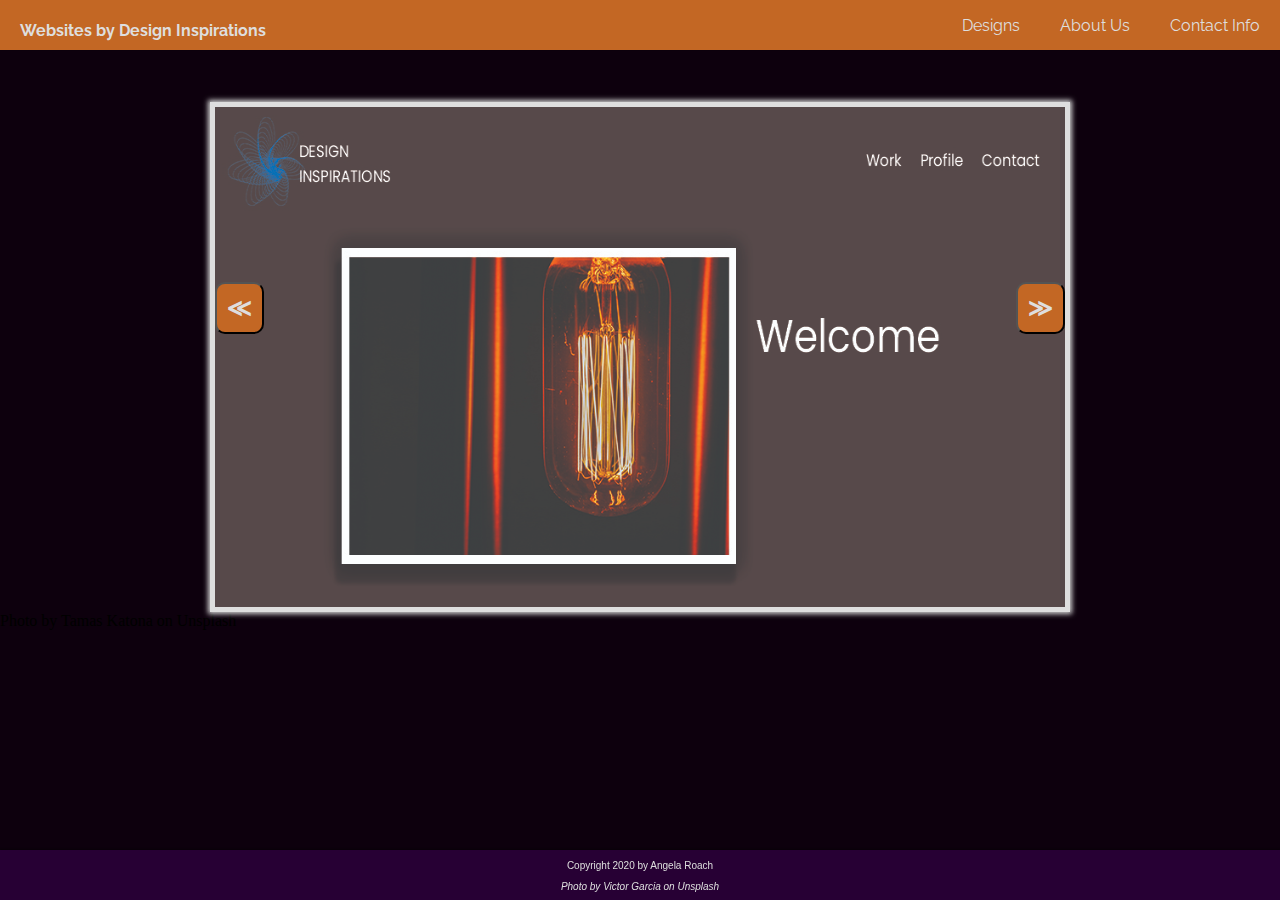
==== index.html @ 9f2ac989 "modal working" ====
<!DOCTYPE html>
<html lang="en">

<head>
    <meta charset="UTF-8">
    <meta name="viewport" content="width=device-width, initial-scale=1.0">
    <title>FPJ-Portfolio</title>
    <link rel="stylesheet" type="text/css" href="assets/styles/style2.css">
    <link href="https://fonts.googleapis.com/css2?family=Raleway&display=swap" rel="stylesheet">
</head>

<body>

    <!-- Navigation -->
    <navigation>
        <div class="navbar">
            <h4>Websites by Design Inspirations</h4>
            <ul class="menu">
                <li>Contact Info</li>
                <li>About Us</li>
                <li>Designs</li>
            </ul>
        </div>
    </navigation>

    <!-- Slider -->
    <div id="albumPics">
        <div id="imageBox">
            <img src="assets/images/DeskTop.jpg">
        </div>

        <button class="left" onclick="imageLeft()">&Lt;</button>
        <button class="right" onclick="imageRight()">&Gt;</button>
    </div>

    <footer>
        <p>Copyright 2020 by Angela Roach</p>
        <p style="font-style: italic;">Photo by Victor Garcia on Unsplash</p>
    </footer>



    <script src="assets/javascript/app.js" type="text/javascript"></script>
</body>

</html>



Photo by Tamas Katona on Unsplash
---- assets/styles/style2.css ----
/* ============DOM background================ */
body { 
    margin: 0;
    padding: 0;
    /* background-color: #c36724; */
    /* background-color: #433c34; */
    /* background-color: #340034; */
    /* background-color: #1a0034; */
    /* background-color: #200020;; */
    background-color: #0d000d;
    }

/* ====================Navigation================= */
navigation {
    position: absolute;
    top: 0;
    right: 0;
    width: 100%;
    height: 50px;
    margin-left: 20px;
    background-color: #c36724;
    color: #dedede;
    font-family: "Raleway", sans-serif ;
    box-shadow: 0 -1px 2px rgba(0, 0, 0, 0.4);
    /* background-color: #433c34; */
    z-index: 1000;
}

.navbar h4{
    margin-left: 20px;
}

.menu {
    position: absolute;
    top: 0px;
    right: 0;
}

li {
    float: right;
    display: inline;
    text-decoration: none;
    padding: 0 20px 0 20px;
}

li a {
    display: inline-block;
}

/* ===============Home Page | Slider and images================== */
#albumPics {
    width: 850px;
    height: 500px;
    margin: 8% auto 0 auto;
    position: relative;
    border: 5px solid #dedede;
    box-shadow: 0 0 5px 2px lightgray;

}

img {
    width: 100%;
    height: 500px;
}

/* Buttons */
button {
    padding: 10px;
    background-color: #c36724;
    font-size: 24px;
    font-weight: bold;
    color: #dedede;
    position: absolute;
    /* top: 35%;
    left: 0; */
    border-radius: 10px;
    cursor: pointer;
}

.right {
    position: absolute;
    top: 35%;
    right: 0;
}

.left {
    position: absolute;
    top: 35%;
    left: 0;
}

/* ============================================== Design Page ==================================== */
     /* ------------------ Main Elements ------------------- */
     .designsContent {
         margin: 75px 25px 10px 25px;
         font-family: "Raleway", sans-serif; 
         color: #dedede;
     }


/* =================Modal=============== */
#modal {
    position: fixed;
    top: 50%;
    left: 50%;
    transform: translate(-50%, -50%);
    visibility: hidden;
    border: 3px solid black;
    border-radius: 10px;
    z-index: 10;
    background-color: #e2bea4;
    width: 500px;
    max-width: 80%;
}

.modal-header {
    padding: 10px 15px;
    display: flex;
    justify-content: space-between;
    align-items: center;
    border-bottom: 1ps solid black;
}

.modal-header .modalTitle {
    width: 100%;
    font-family: "Raleway", sans-serif ;
    font-size: 20px;
    font-weight: bold;
    border-bottom: 1px solid #777;
    padding-bottom: 20px;
}

.modal-header #closeButton {
    cursor: pointer;
    border: none;
    outline: none;
    background: none;
    font-size: 20px;
    font-weight: bold;
    color: black;
    margin-left: 90%;
    margin-top: -10px;
}

.modal-body {
    font-family: "Raleway", sans-serif ;
    padding: 10px 15px; 
}

.contactUs {
    width: 70px;
    font-size: 12px;

    padding: 3px;
    border-radius: 5px;
}

.form-control { 
    width: 100%;
    height: 30px;
}


/* ==============Footer================ */
footer {
    width: 100%;
    height: 50px;
    bottom: 0;
    left: 0;
    position: fixed;
    /* padding-left: 20px; */
    text-align: center;
    color: #dedede;
    /* background-color: #433c34; */
    background-color: #270034;
    /* background-color: #340034; */
    box-shadow: 0 -1px 2px rgba(0, 0, 0, 0.4);
    /* z-index: 1000; */
    font-family: sans-serif;
    font-size: 10px;
}
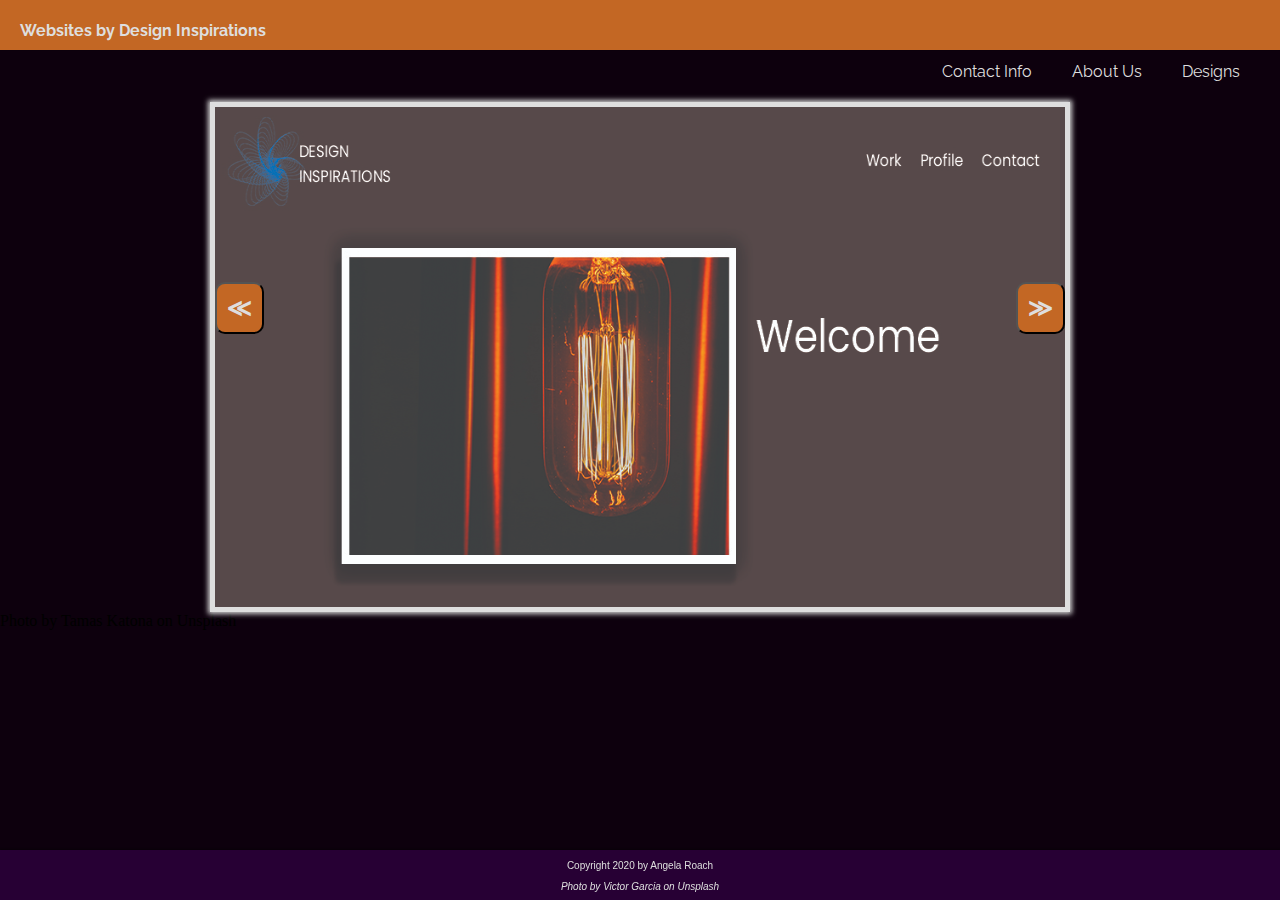
==== commit 9e266181: "working on sections" ====
--- a/index.html
+++ b/index.html
@@ -15,10 +15,10 @@
     <navigation>
         <div class="navbar">
             <h4>Websites by Design Inspirations</h4>
-            <ul class="menu">
+            <ul>
+                <li>Designs</li>
+                <li>About Us</li>
                 <li>Contact Info</li>
-                <li>About Us</li>
-                <li>Designs</li>
             </ul>
         </div>
     </navigation>
--- a/assets/styles/style2.css
+++ b/assets/styles/style2.css
@@ -39,15 +39,16 @@
     right: 0;
 }
 
+ul {
+    display: flex;
+    flex-direction: row-reverse;
+    list-style-type: none;
+    padding: 0 20px 0 20px;
+}
+
 li {
-    float: right;
-    display: inline;
-    text-decoration: none;
-    padding: 0 20px 0 20px;
-}
-
-li a {
-    display: inline-block;
+    margin: 0 10px;
+    padding: 0 10px;
 }
 
 /* ===============Home Page | Slider and images================== */
@@ -93,13 +94,123 @@
 }
 
 /* ============================================== Design Page ==================================== */
-     /* ------------------ Main Elements ------------------- */
-     .designsContent {
-         margin: 75px 25px 10px 25px;
+     /* ------------------ Top Elements ------------------- */
+     
+     
+     section {
+         display: flex; 
+         flex-wrap: wrap;
+         margin: 10% 20%;
          font-family: "Raleway", sans-serif; 
-         color: #dedede;
-     }
-
+         color: rgb(175, 173, 173);
+         border: solid 1px goldenrod;
+         background-color: #3f173f;
+        }
+        .flex1 {
+            order: 1;
+        }
+
+        .flex2 {
+            order: 2;
+            flex-basis: 50%;
+        }
+
+/* ------------------ First Section | Calculator ------------------- */
+
+        #firstSection {
+            display: flex; 
+            flex-wrap: wrap;
+            justify-content: left;
+            margin: 10% 20%;
+            font-family: "Raleway", sans-serif; 
+            color: #dedede;
+            display: flex;
+            border: solid 1px goldenrod;
+            background-color: #3f173f;
+           }
+           .flex3 {
+               order: 1;
+               flex-basis: 50%;
+               border-right: solid goldenrod 1px;
+           }
+   
+           .flex4 {
+               order: 2;
+               flex-basis: 50%;
+           }
+
+           #calculator {
+            border-right: solid goldenrod 1px;
+        }
+         
+           #firstSection {
+            font-family: Arial, "Helvetica Neue", Helvetica, sans-serif;
+            /* Typography */
+            font-size: 16px;
+            color: #777;
+            text-align: center;
+            background-image: url("../images/oriental-tiles.png")
+          }
+        
+          #title {
+              margin-top: 150px;
+              text-align: center;
+              font-family: 'Bungee Inline';
+              font-size: 18px;
+              color: #dedfe0;
+              letter-spacing: 1.5px;
+          }
+        
+          .instructions {
+              text-align: center;
+              font-size: 14px;
+              font-family: 'Gill Sans', 'Gill Sans MT', Calibri, 'Trebuchet MS', sans-serif;
+          }
+        
+          #displayResults {
+            width: 75px;
+            max-height: 35px;
+            margin: 0 auto;
+            margin-top: 25px;
+            background-color: #f28e1f;
+            text-align: right;
+            font-size: 12px;
+            padding: 15px 10px 0 0;
+            color: #fff;
+        
+          }
+          
+        
+          #number1, #number2 {
+              width: 50px;
+              height: 25px;
+              margin: 2px;
+              font-size: 10px;
+              text-align: right;
+              background-color: #f3f3f4;
+          }
+        
+          .row button {
+            width: 35px;
+            height: 23px;
+            margin: 2px;
+            font-size: 10px;
+            background-color: #49b5cc;
+            color: #fff;
+        }
+        
+         #r3, #r4, button:hover {
+              background-color: #ffcd96;
+          }
+        
+          #r4, #clearBtn {
+            width: 25px; 
+            height: 12px;
+            font-size: 9px;
+        } 
+
+
+        
 
 /* =================Modal=============== */
 #modal {
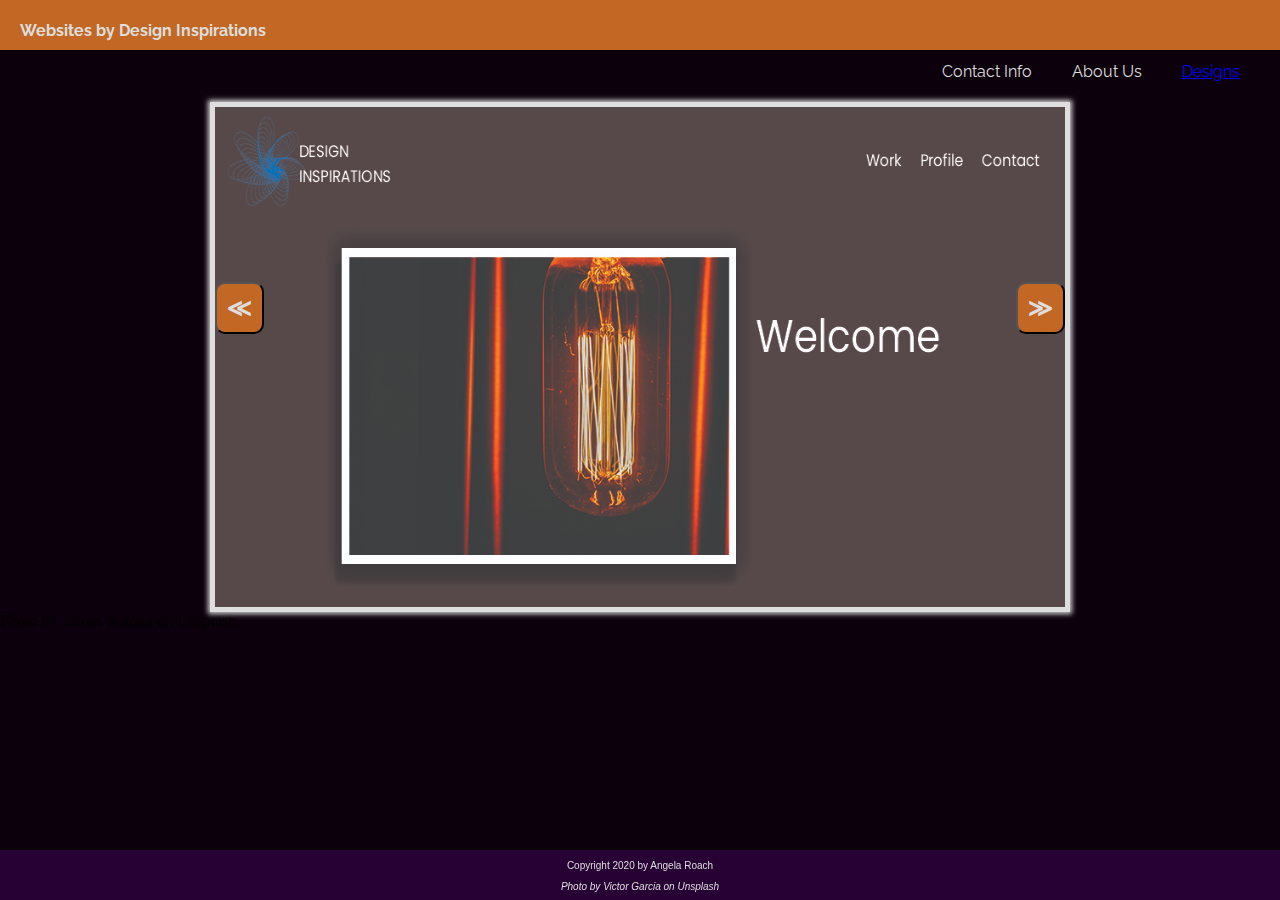
==== commit da0c284b: "linked design page" ====
--- a/index.html
+++ b/index.html
@@ -16,7 +16,9 @@
         <div class="navbar">
             <h4>Websites by Design Inspirations</h4>
             <ul>
-                <li>Designs</li>
+                <a href="designs.html">
+                    <li>Designs</li>
+                </a>
                 <li>About Us</li>
                 <li>Contact Info</li>
             </ul>
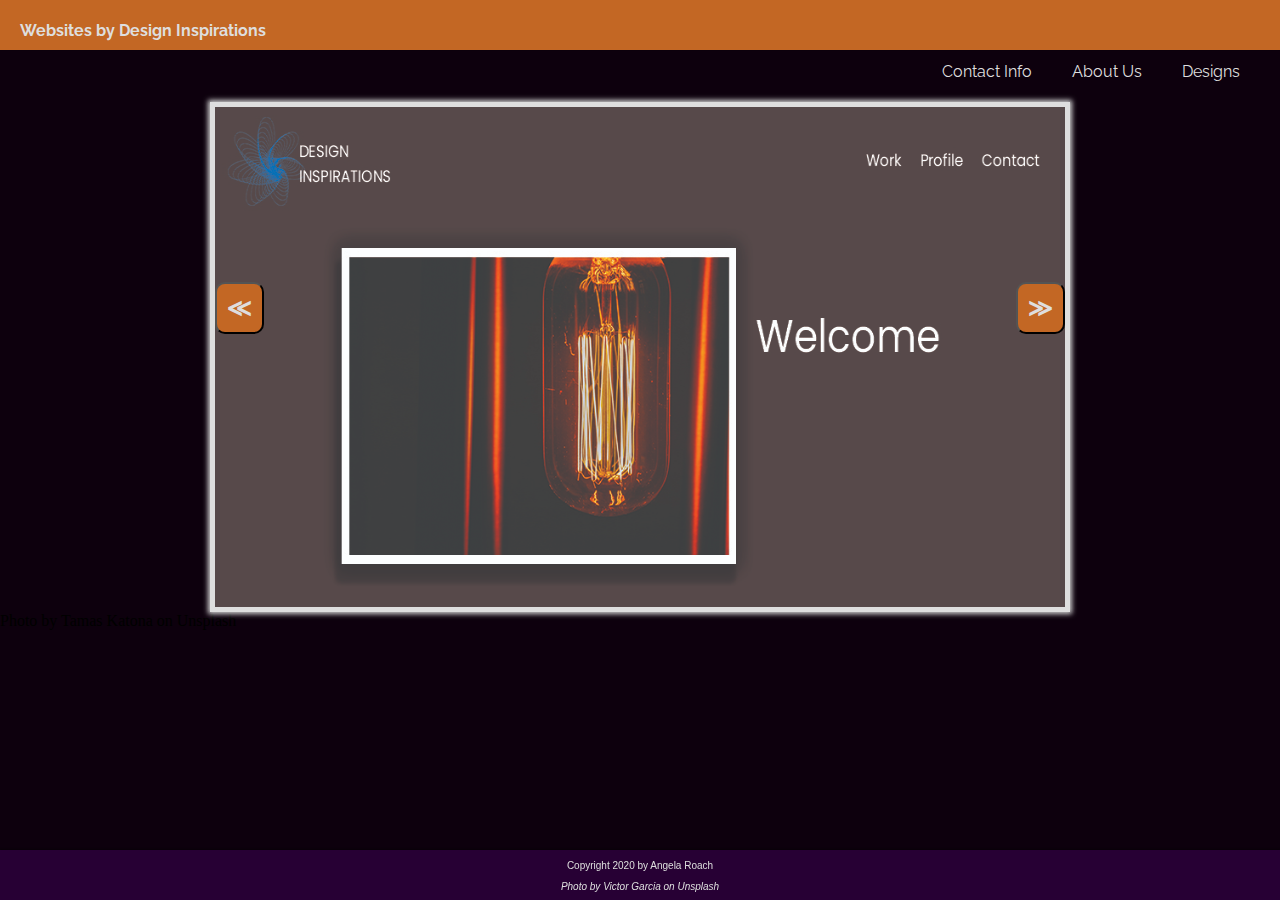
==== commit f79d08e6: "broke" ====
--- a/index.html
+++ b/index.html
@@ -16,9 +16,7 @@
         <div class="navbar">
             <h4>Websites by Design Inspirations</h4>
             <ul>
-                <a href="designs.html">
-                    <li>Designs</li>
-                </a>
+                <li>Designs</li>
                 <li>About Us</li>
                 <li>Contact Info</li>
             </ul>
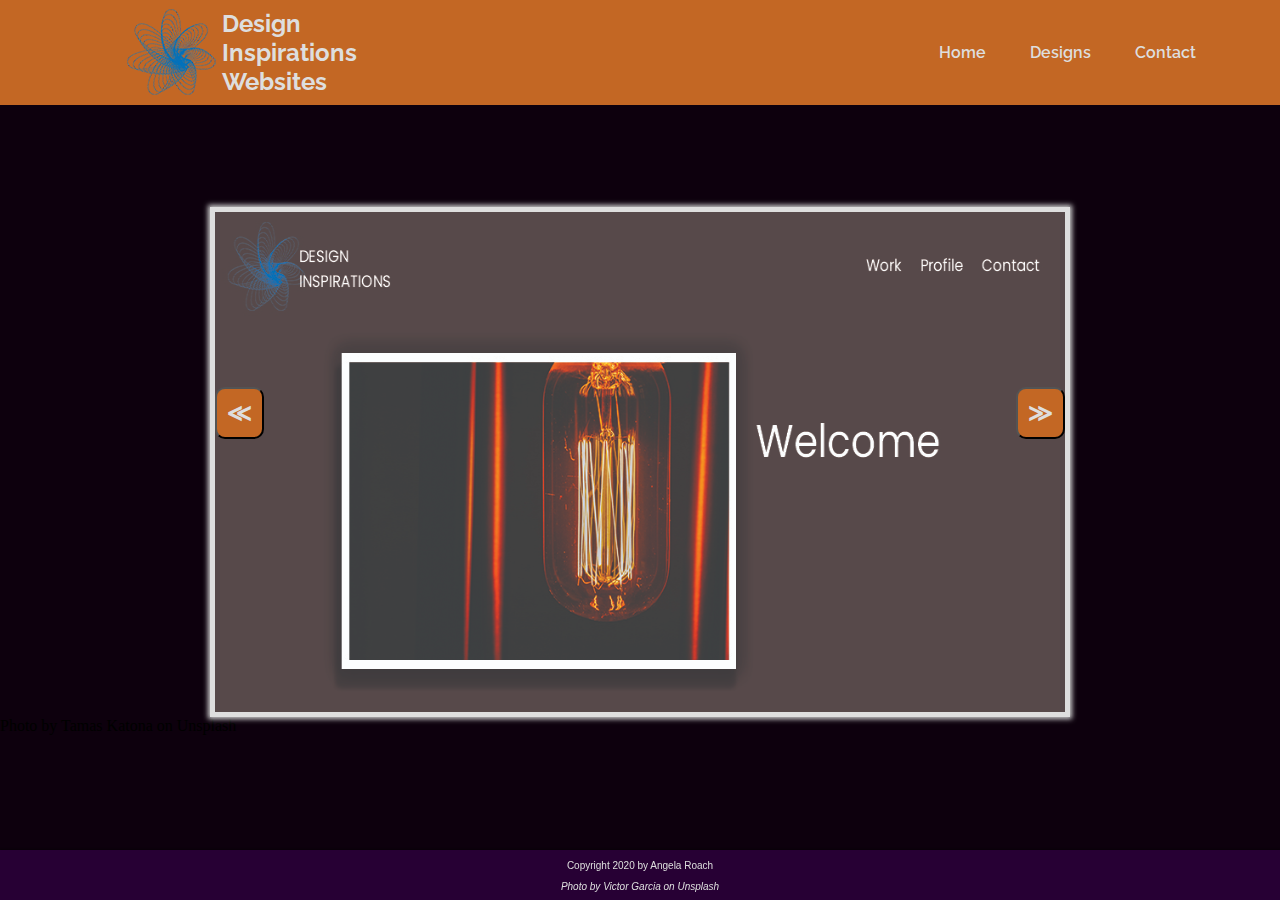
==== commit e64e4840: "updated navbar, styled design page" ====
--- a/index.html
+++ b/index.html
@@ -12,16 +12,20 @@
 <body>
 
     <!-- Navigation -->
-    <navigation>
-        <div class="navbar">
-            <h4>Websites by Design Inspirations</h4>
-            <ul>
-                <li>Designs</li>
-                <li>About Us</li>
-                <li>Contact Info</li>
+    <header>
+        <div class="logo">
+            <img class="logoImg" src="assets/images/logo.png" style="width:100px; height: 100px">
+            <h2 class="logoName">Design <br> Inspirations <br> Websites</h2>
+        </div>
+        <nav>
+            <ul class="menu-items">
+                <li><a href="index.html">Home</a></li>
+                <li><a href="designs.html">Designs</a></li>
+                <li><a href="#">Contact</a></li>
             </ul>
-        </div>
-    </navigation>
+        </nav>
+    </header>
+
 
     <!-- Slider -->
     <div id="albumPics">
--- a/assets/styles/style2.css
+++ b/assets/styles/style2.css
@@ -5,50 +5,59 @@
 body { 
     margin: 0;
     padding: 0;
-    /* background-color: #c36724; */
-    /* background-color: #433c34; */
-    /* background-color: #340034; */
-    /* background-color: #1a0034; */
-    /* background-color: #200020;; */
+    
     background-color: #0d000d;
     }
 
 /* ====================Navigation================= */
-navigation {
-    position: absolute;
-    top: 0;
-    right: 0;
-    width: 100%;
-    height: 50px;
-    margin-left: 20px;
+/* Navigation */
+header, .logo{
+    display: flex;
+    justify-content: space-between;
+    align-items: center;
     background-color: #c36724;
     color: #dedede;
-    font-family: "Raleway", sans-serif ;
-    box-shadow: 0 -1px 2px rgba(0, 0, 0, 0.4);
-    /* background-color: #433c34; */
-    z-index: 1000;
-}
-
-.navbar h4{
-    margin-left: 20px;
-}
-
-.menu {
-    position: absolute;
-    top: 0px;
-    right: 0;
-}
-
-ul {
-    display: flex;
-    flex-direction: row-reverse;
-    list-style-type: none;
-    padding: 0 20px 0 20px;
-}
-
-li {
-    margin: 0 10px;
-    padding: 0 10px;
+    font-weight: 500;
+    font-family: "Raleway", sans-serif; 
+    padding: 20px 5%;
+    height: 65px;
+    margin-bottom: 20px;
+}
+
+.logo { margin-top: 20px;}
+
+.logoImg {
+    align-self: center;
+}
+
+.logoName h2{
+    font-family: "Raleway", sans-serif;
+    font-size: 18px;
+    text-align: left;
+    align-self: center;
+}
+
+.menu-items {
+    font-family: "Raleway", sans-serif;
+    font-weight: 600;
+    color: #dedede;
+}
+
+.menu-items li {
+    list-style: none;
+    display: inline-block;
+    padding: 0 20px;
+    cursor: pointer;
+}
+.menu-items li a{
+    text-decoration: none;
+    transition: all 0.3s ease 0s;
+    color: #dedede;
+}
+
+.menu-items li a:hover {
+    transition: all 0.3s ease 0s;
+    color: #270034;
 }
 
 /* ===============Home Page | Slider and images================== */
@@ -94,123 +103,67 @@
 }
 
 /* ============================================== Design Page ==================================== */
-     /* ------------------ Top Elements ------------------- */
-     
-     
-     section {
-         display: flex; 
-         flex-wrap: wrap;
-         margin: 10% 20%;
-         font-family: "Raleway", sans-serif; 
-         color: rgb(175, 173, 173);
-         border: solid 1px goldenrod;
-         background-color: #3f173f;
-        }
-        .flex1 {
-            order: 1;
-        }
-
-        .flex2 {
-            order: 2;
-            flex-basis: 50%;
-        }
-
-/* ------------------ First Section | Calculator ------------------- */
-
-        #firstSection {
-            display: flex; 
-            flex-wrap: wrap;
-            justify-content: left;
-            margin: 10% 20%;
-            font-family: "Raleway", sans-serif; 
-            color: #dedede;
-            display: flex;
-            border: solid 1px goldenrod;
-            background-color: #3f173f;
-           }
-           .flex3 {
-               order: 1;
-               flex-basis: 50%;
-               border-right: solid goldenrod 1px;
-           }
-   
-           .flex4 {
-               order: 2;
-               flex-basis: 50%;
-           }
-
-           #calculator {
-            border-right: solid goldenrod 1px;
-        }
-         
-           #firstSection {
-            font-family: Arial, "Helvetica Neue", Helvetica, sans-serif;
-            /* Typography */
-            font-size: 16px;
-            color: #777;
-            text-align: center;
-            background-image: url("../images/oriental-tiles.png")
-          }
-        
-          #title {
-              margin-top: 150px;
-              text-align: center;
-              font-family: 'Bungee Inline';
-              font-size: 18px;
-              color: #dedfe0;
-              letter-spacing: 1.5px;
-          }
-        
-          .instructions {
-              text-align: center;
-              font-size: 14px;
-              font-family: 'Gill Sans', 'Gill Sans MT', Calibri, 'Trebuchet MS', sans-serif;
-          }
-        
-          #displayResults {
-            width: 75px;
-            max-height: 35px;
-            margin: 0 auto;
-            margin-top: 25px;
-            background-color: #f28e1f;
-            text-align: right;
-            font-size: 12px;
-            padding: 15px 10px 0 0;
-            color: #fff;
-        
-          }
-          
-        
-          #number1, #number2 {
-              width: 50px;
-              height: 25px;
-              margin: 2px;
-              font-size: 10px;
-              text-align: right;
-              background-color: #f3f3f4;
-          }
-        
-          .row button {
-            width: 35px;
-            height: 23px;
-            margin: 2px;
-            font-size: 10px;
-            background-color: #49b5cc;
-            color: #fff;
-        }
-        
-         #r3, #r4, button:hover {
-              background-color: #ffcd96;
-          }
-        
-          #r4, #clearBtn {
-            width: 25px; 
-            height: 12px;
-            font-size: 9px;
-        } 
-
-
-        
+.workContainer {
+    width: 875px;
+    height: 560px;
+    margin-top: 250px;
+}
+
+
+.wrapper {
+    align-items: center;
+    display: flex;
+    flex-direction: row;
+    align-items: center;
+    justify-content: center;
+    margin-top: 50px;
+    width: 100%;
+    height: 350px;
+    background-color: #e791d0 ;
+}
+
+#workWrap {
+    width: 500px;
+    font-family: Arial, Helvetica, sans-serif 
+}
+
+.wrapper2 {
+    display: flex;
+    align-items: center;
+    justify-content: center;
+    margin-top: 50px;
+    width: 100%;
+    height: 350px;
+    background-color: #7c91f0;
+}
+
+.workContainer2 {
+    width: 875px;
+    height: 560px;
+    margin-top: 250px;
+    margin-right: -175px;
+}
+
+#workWrap2 {
+    width: 500px;
+    margin-left: 157px;
+    padding-right: 356px;
+    font-family: Arial, Helvetica, sans-serif ;
+} 
+
+.wrapper3 {
+    display: flex;
+    align-items: center;
+    justify-content: center;
+    margin-top: 50px;
+    width: 100%;
+    height: 350px;
+    background-color: #eeab8b;
+}
+
+#work3 {
+    margin-bottom: 0;
+}
 
 /* =================Modal=============== */
 #modal {
@@ -295,3 +248,19 @@
 }
 
 
+/*-----------------------------------------------------------------
+Basic responsive layout for all browsers:
+------------------------------------------------------------------*/
+
+.site {
+    max-width: 50em;
+    margin: 0 auto;
+}
+
+/*-------------------------------------------------------------------
+CSS grid layout for modern browsers:
+-------------------------------------------------------------------*/
+
+@supports (grid-area: auto){
+    
+}